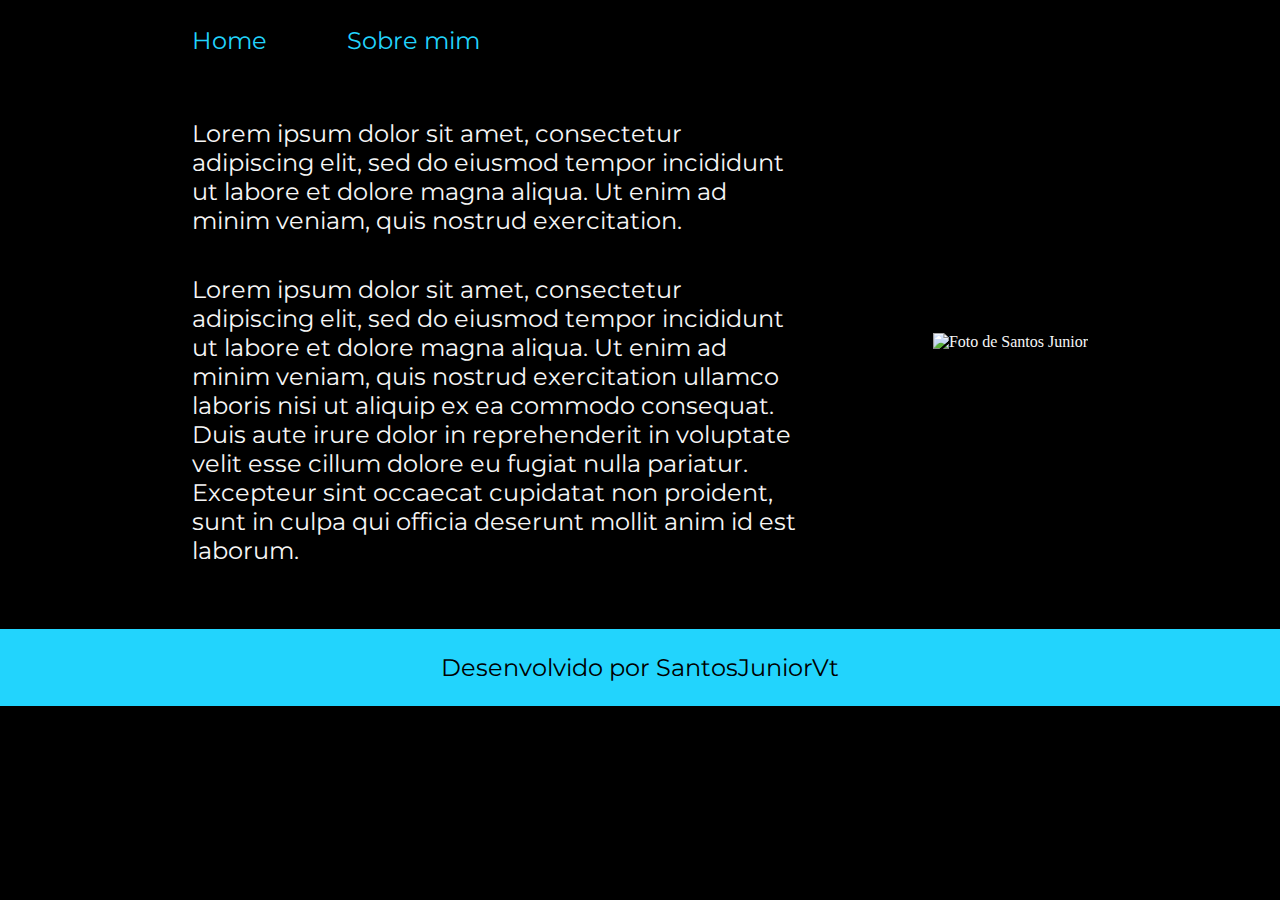
==== about.html @ 77722bc9 "feat add: header and about" ====
<!DOCTYPE html>
<html lang="pt-br">
  <head>
    <title>Sobre mim</title>
    <meta charset="UTF-8">
    <meta name="viewport" content="width=device-width, initial-scale=1">
    <link href="css/style.css" rel="stylesheet">
  </head>
  <body>
    <header class="header">
      <nav class="header__menu">
        <a class="header__menu__link" href="index.html">Home</a>
        <a class="header__menu__link" href="about.html">Sobre mim</a>
      </nav>
    </header>
    <main class="presentation">
    <section class="presentation__content">
        <p class="presentation__content__paragraph">Lorem ipsum dolor sit amet, consectetur adipiscing elit, sed do eiusmod tempor incididunt ut labore et dolore magna aliqua. Ut enim ad minim veniam, quis nostrud exercitation.</p>
        <p class="presentation__content__paragraph">Lorem ipsum dolor sit amet, consectetur adipiscing elit, sed do eiusmod tempor incididunt ut labore et dolore magna aliqua. Ut enim ad minim veniam, quis nostrud exercitation ullamco laboris nisi ut aliquip ex ea commodo consequat. Duis aute irure dolor in reprehenderit in voluptate velit esse cillum dolore eu fugiat nulla pariatur. Excepteur sint occaecat cupidatat non proident, sunt in culpa qui officia deserunt mollit anim id est laborum.</p>
    </section>
      <img src="./assets/Imagem.png" alt="Foto de Santos Junior">
    </main>
    <footer>
      <p class="baseboard">Desenvolvido por SantosJuniorVt</p>
    </footer>
  </body>
</html>
---- css/style.css ----
@import url('https://fonts.googleapis.com/css2?family=Montserrat:wght@400;600&family=Ubuntu&display=swap');

* {
  margin: 0;
  padding: 0;
}

body {
  box-sizing: border-box;
  background-color: #000000;
  color: #f6f6f6;
}

.header {
  padding: 2% 0% 0% 15% ;
}

.header__menu {
  display: flex;
  gap: 80px;
}

.header__menu__link{
  text-decoration: none;
  font-family: 'Montserrat', sans-serif;
  font-size: 24px;
  font-weight: 400;
  color: #22d4fd;
}

.presentation {
  padding: 5% 15%;
  display: flex;
  align-items: center;
  justify-content: space-between;
}

.presentation__content {
  width: 615px;
  display: flex;
  flex-direction: column;
  gap: 40px;
}

.presentation__content__title {
  font-size: 36px;
  font-family: 'Ubuntu', sans-serif;
}

.highlighted-title {
  color: #22d4fd;
}

.presentation__content__paragraph {
  font-size: 24px;
  font-family: 'Montserrat', sans-serif;
}

.presentation__links {
  display: flex;
  flex-direction: column;
  justify-content: space-between;
  align-items: center;
  gap: 32px;
}

.presentation__links__subtitle {
  font-family: 'Ubuntu', sans-serif;
  font-weight: 400;
  font-size: 24px;
}

.presentation__links__link {
  display: flex;
  justify-content: center;
  gap: 16px;
  width: 378px;
  text-align: center;
  border: 2px solid #22d4fd;
  border-radius: 8px;
  font-size: 24px;
  font-weight: 600;
  padding: 21.5px 0;
  text-decoration: none;
  color: #f6f6f6;
  font-family: 'Montserrat', sans-serif;
  transition: background-color 1s;
}

.presentation__links__link:hover {
  background-color: #272727;
  transition: background-color 1s;
}

.baseboard {
  padding: 24px;
  color: #000000;
  background-color: #22d4fd;
  font-family: 'Montserrat', sans-serif;
  text-align: center;
  font-size: 24px;
  font-weight: 400;
}
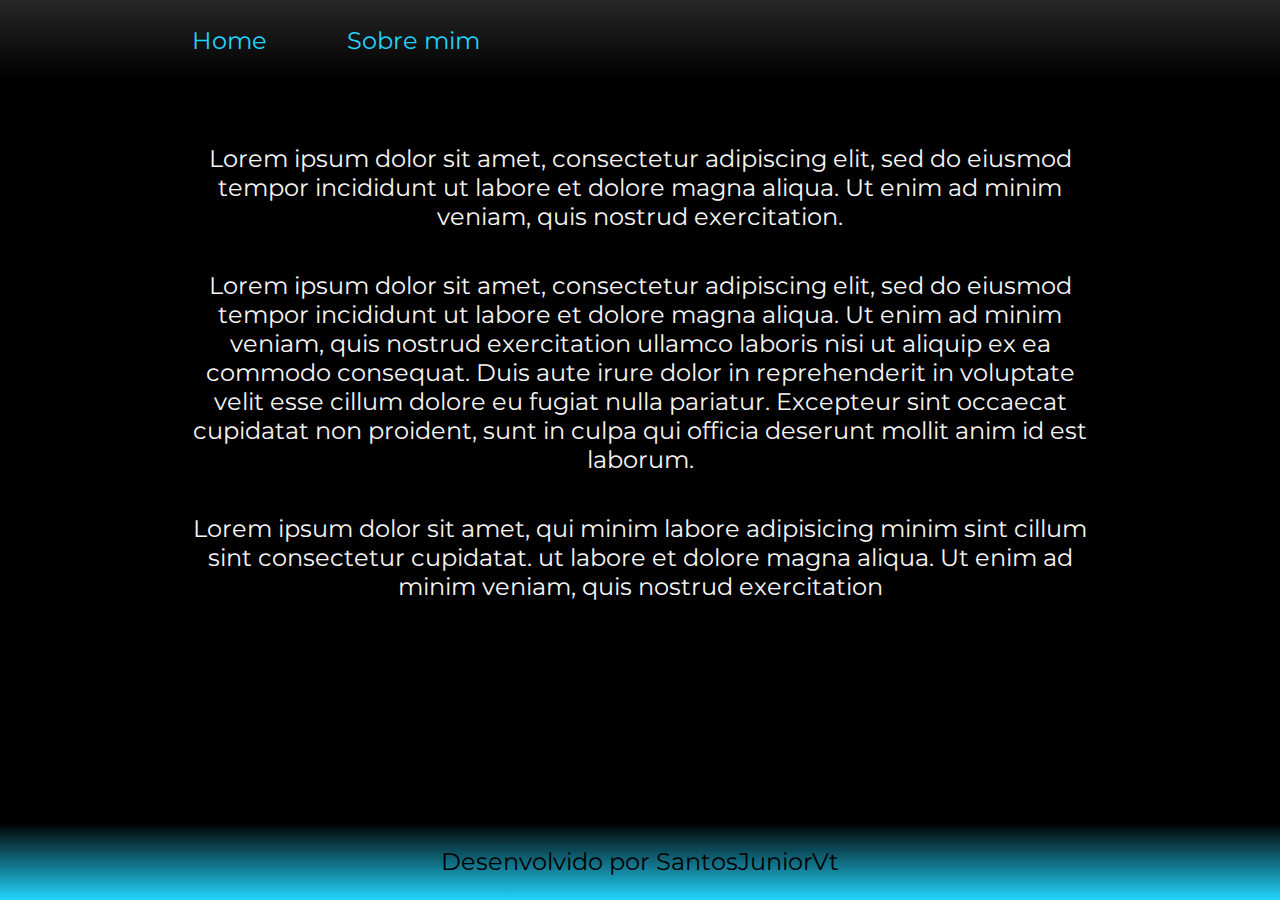
==== commit 64b73302: "some things removed: images and css death codes" ====
--- a/about.html
+++ b/about.html
@@ -3,6 +3,7 @@
   <head>
     <title>Sobre mim</title>
     <meta charset="UTF-8">
+    <meta http-equiv="X-UA-Compatible" content="IE=edge">
     <meta name="viewport" content="width=device-width, initial-scale=1">
     <link href="css/style.css" rel="stylesheet">
   </head>
@@ -17,10 +18,11 @@
     <section class="presentation__content">
         <p class="presentation__content__paragraph">Lorem ipsum dolor sit amet, consectetur adipiscing elit, sed do eiusmod tempor incididunt ut labore et dolore magna aliqua. Ut enim ad minim veniam, quis nostrud exercitation.</p>
         <p class="presentation__content__paragraph">Lorem ipsum dolor sit amet, consectetur adipiscing elit, sed do eiusmod tempor incididunt ut labore et dolore magna aliqua. Ut enim ad minim veniam, quis nostrud exercitation ullamco laboris nisi ut aliquip ex ea commodo consequat. Duis aute irure dolor in reprehenderit in voluptate velit esse cillum dolore eu fugiat nulla pariatur. Excepteur sint occaecat cupidatat non proident, sunt in culpa qui officia deserunt mollit anim id est laborum.</p>
+        <p class="presentation__content__paragraph">Lorem ipsum dolor sit amet, qui minim labore adipisicing minim sint cillum sint consectetur cupidatat. ut labore et dolore magna aliqua. Ut enim ad minim veniam, quis nostrud exercitation</p>
     </section>
-      <img src="./assets/Imagem.png" alt="Foto de Santos Junior">
+      <!-- <img src="./assets/Imagem.png" alt="Foto de Santos Junior"> -->
     </main>
-    <footer>
+    <footer class="footer">
       <p class="baseboard">Desenvolvido por SantosJuniorVt</p>
     </footer>
   </body>
--- a/css/style.css
+++ b/css/style.css
@@ -1,4 +1,15 @@
 @import url('https://fonts.googleapis.com/css2?family=Montserrat:wght@400;600&family=Ubuntu&display=swap');
+
+:root{
+  --primary-color: #000000;
+  --secondary-color: #f6f6f6;
+  --tertiary-color: #22d4fd;
+  --hover-color: #272727;
+  --header-color: #202020;
+
+  --primary-font: 'Ubuntu', sans-serif;
+  --secondary-font: 'Montserrat', sans-serif;
+}
 
 * {
   margin: 0;
@@ -6,13 +17,18 @@
 }
 
 body {
+  /* height: 100vh; */
   box-sizing: border-box;
-  background-color: #000000;
-  color: #f6f6f6;
+  background-color: var(--primary-color);
+  color: var(--secondary-color);
 }
 
 .header {
-  padding: 2% 0% 0% 15% ;
+  background-image: linear-gradient(var(--hover-color), var(--primary-color)); 
+  padding: 2% 15%;
+  position: -webkit-sticky;
+  position:   sticky;
+  top: 0;
 }
 
 .header__menu {
@@ -22,21 +38,22 @@
 
 .header__menu__link{
   text-decoration: none;
-  font-family: 'Montserrat', sans-serif;
+  font-family: var(--secondary-font);
   font-size: 24px;
   font-weight: 400;
-  color: #22d4fd;
+  color: var(--tertiary-color);
 }
 
 .presentation {
   padding: 5% 15%;
   display: flex;
   align-items: center;
+  text-align: center;
   justify-content: space-between;
 }
 
 .presentation__content {
-  width: 615px;
+  /* width: 615px; */
   display: flex;
   flex-direction: column;
   gap: 40px;
@@ -44,16 +61,16 @@
 
 .presentation__content__title {
   font-size: 36px;
-  font-family: 'Ubuntu', sans-serif;
+  font-family: var(--primary-font);
 }
 
 .highlighted-title {
-  color: #22d4fd;
+  color: var(--tertiary-color);
 }
 
 .presentation__content__paragraph {
   font-size: 24px;
-  font-family: 'Montserrat', sans-serif;
+  font-family: var(--secondary-font);
 }
 
 .presentation__links {
@@ -65,7 +82,7 @@
 }
 
 .presentation__links__subtitle {
-  font-family: 'Ubuntu', sans-serif;
+  font-family: var(primary-font);
   font-weight: 400;
   font-size: 24px;
 }
@@ -76,27 +93,33 @@
   gap: 16px;
   width: 378px;
   text-align: center;
-  border: 2px solid #22d4fd;
+  border: 2px solid var(--tertiary-color);
   border-radius: 8px;
   font-size: 24px;
   font-weight: 600;
   padding: 21.5px 0;
   text-decoration: none;
-  color: #f6f6f6;
-  font-family: 'Montserrat', sans-serif;
+  color: var(--secondary-color);
+  font-family: var(--secondary-font);
   transition: background-color 1s;
 }
 
 .presentation__links__link:hover {
-  background-color: #272727;
+  background-color: var(--hover-color);
   transition: background-color 1s;
+}
+
+.footer {
+  position: fixed;
+  bottom: 0;
+  width: 100%;
 }
 
 .baseboard {
   padding: 24px;
-  color: #000000;
-  background-color: #22d4fd;
-  font-family: 'Montserrat', sans-serif;
+  color: var(--primary-color);
+  background-image: linear-gradient(var(--primary-color), var(--tertiary-color));
+  font-family: var(--secondary-font);
   text-align: center;
   font-size: 24px;
   font-weight: 400;
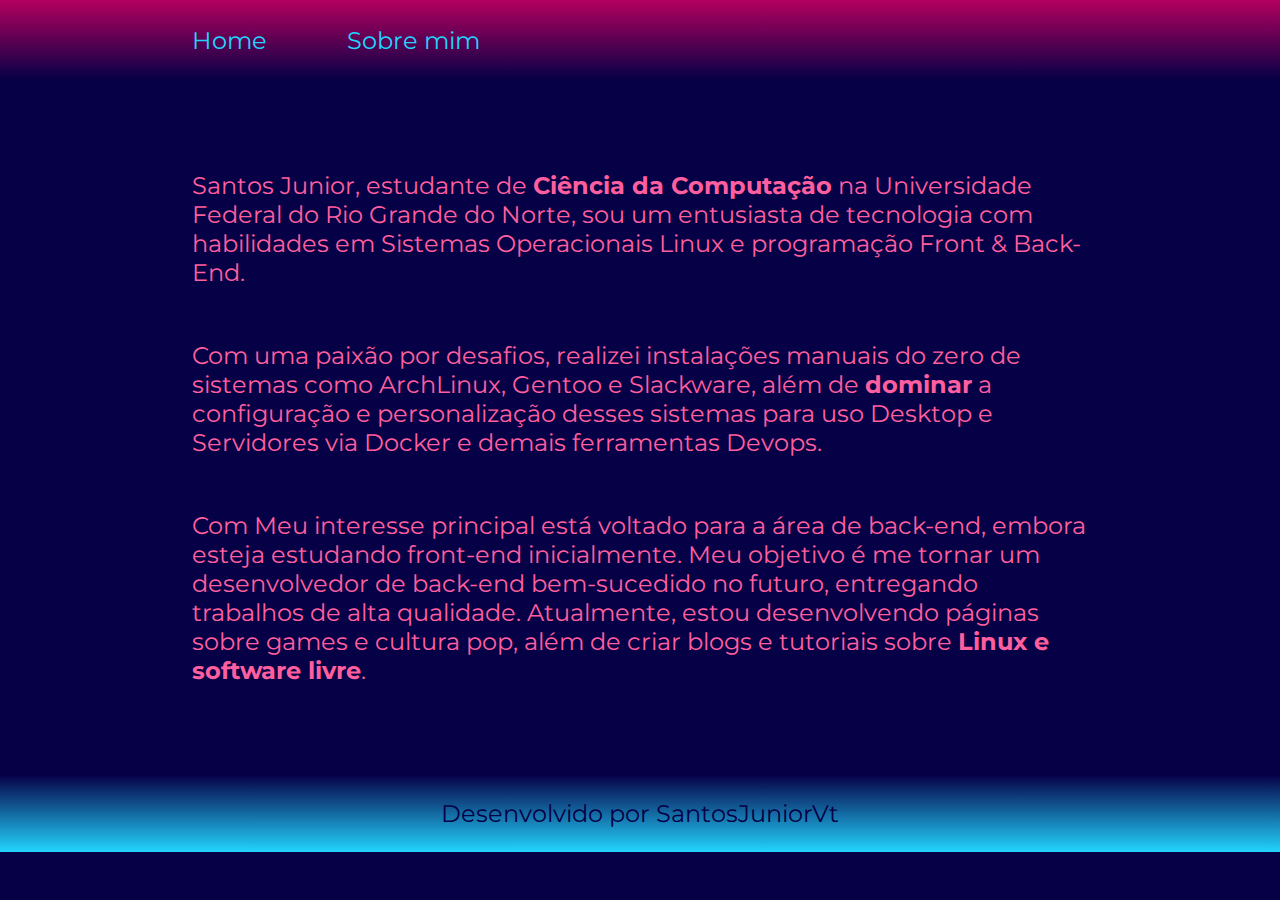
==== commit 5c0f0fe2: "release portfolio" ====
--- a/about.html
+++ b/about.html
@@ -1,29 +1,30 @@
 <!DOCTYPE html>
 <html lang="pt-br">
-  <head>
-    <title>Sobre mim</title>
-    <meta charset="UTF-8">
-    <meta http-equiv="X-UA-Compatible" content="IE=edge">
-    <meta name="viewport" content="width=device-width, initial-scale=1">
-    <link href="css/style.css" rel="stylesheet">
-  </head>
-  <body>
-    <header class="header">
-      <nav class="header__menu">
-        <a class="header__menu__link" href="index.html">Home</a>
-        <a class="header__menu__link" href="about.html">Sobre mim</a>
-      </nav>
-    </header>
-    <main class="presentation">
-    <section class="presentation__content">
-        <p class="presentation__content__paragraph">Lorem ipsum dolor sit amet, consectetur adipiscing elit, sed do eiusmod tempor incididunt ut labore et dolore magna aliqua. Ut enim ad minim veniam, quis nostrud exercitation.</p>
-        <p class="presentation__content__paragraph">Lorem ipsum dolor sit amet, consectetur adipiscing elit, sed do eiusmod tempor incididunt ut labore et dolore magna aliqua. Ut enim ad minim veniam, quis nostrud exercitation ullamco laboris nisi ut aliquip ex ea commodo consequat. Duis aute irure dolor in reprehenderit in voluptate velit esse cillum dolore eu fugiat nulla pariatur. Excepteur sint occaecat cupidatat non proident, sunt in culpa qui officia deserunt mollit anim id est laborum.</p>
-        <p class="presentation__content__paragraph">Lorem ipsum dolor sit amet, qui minim labore adipisicing minim sint cillum sint consectetur cupidatat. ut labore et dolore magna aliqua. Ut enim ad minim veniam, quis nostrud exercitation</p>
+<head>
+  <title>Sobre mim</title>
+  <meta charset="UTF-8">
+  <meta http-equiv="X-UA-Compatible" content="IE=edge">
+  <meta name="viewport" content="width=device-width, initial-scale=1">
+  <link href="css/style.css" rel="stylesheet">
+</head>
+<body>
+  <header class="header">
+    <nav class="header__menu">
+      <a class="header__menu__link" href="index.html">Home</a>
+      <a class="header__menu__link" href="about.html">Sobre mim</a>
+    </nav>
+  </header>
+  <main class="about__presentation">
+    <section >
+      <p class="about__presentation__content__paragraph">Santos Junior, estudante de <strong>Ciência da Computação</strong> na Universidade Federal do Rio Grande do Norte, sou um entusiasta de tecnologia com habilidades em Sistemas Operacionais Linux e programação Front & Back-End.</p>
+
+      <p class="about__presentation__content__paragraph">Com uma paixão por desafios, realizei instalações manuais do zero de sistemas como ArchLinux, Gentoo e Slackware, além de <strong>dominar</strong> a configuração e personalização desses sistemas para uso Desktop e Servidores via Docker e demais ferramentas Devops.</p>
+
+      <p class="about__presentation__content__paragraph">Com Meu interesse principal está voltado para a área de back-end, embora esteja estudando front-end inicialmente. Meu objetivo é me tornar um desenvolvedor de back-end bem-sucedido no futuro, entregando trabalhos de alta qualidade. Atualmente, estou desenvolvendo páginas sobre games e cultura pop, além de criar blogs e tutoriais sobre <strong>Linux e software livre</strong>.</p>
     </section>
-      <!-- <img src="./assets/Imagem.png" alt="Foto de Santos Junior"> -->
-    </main>
-    <footer class="footer">
-      <p class="baseboard">Desenvolvido por SantosJuniorVt</p>
-    </footer>
-  </body>
+  </main>
+  <footer class="footer">
+    <p class="baseboard">Desenvolvido por SantosJuniorVt</p>
+  </footer>
+</body>
 </html>
--- a/css/style.css
+++ b/css/style.css
@@ -1,12 +1,12 @@
 @import url('https://fonts.googleapis.com/css2?family=Montserrat:wght@400;600&family=Ubuntu&display=swap');
 
 :root{
-  --primary-color: #000000;
-  --secondary-color: #f6f6f6;
+  --primary-color: #060047;
+  --secondary-color: #FF5F9E;
   --tertiary-color: #22d4fd;
-  --hover-color: #272727;
-  --header-color: #202020;
-
+  --hover-color: #B3005E;
+  --header-color: #22d4fd;
+  
   --primary-font: 'Ubuntu', sans-serif;
   --secondary-font: 'Montserrat', sans-serif;
 }
@@ -17,7 +17,6 @@
 }
 
 body {
-  /* height: 100vh; */
   box-sizing: border-box;
   background-color: var(--primary-color);
   color: var(--secondary-color);
@@ -26,20 +25,18 @@
 .header {
   background-image: linear-gradient(var(--hover-color), var(--primary-color)); 
   padding: 2% 15%;
-  position: -webkit-sticky;
-  position:   sticky;
-  top: 0;
 }
 
 .header__menu {
   display: flex;
+  align-items: center;
   gap: 80px;
 }
 
 .header__menu__link{
   text-decoration: none;
   font-family: var(--secondary-font);
-  font-size: 24px;
+  font-size: 1.5rem;
   font-weight: 400;
   color: var(--tertiary-color);
 }
@@ -47,20 +44,28 @@
 .presentation {
   padding: 5% 15%;
   display: flex;
+  flex-direction: column;
   align-items: center;
   text-align: center;
   justify-content: space-between;
 }
 
+.about__presentation {
+  padding: 5% 15%;
+  display: flex;
+  flex-direction: column;
+  align-items: center;
+  justify-content: space-between;
+}
+
 .presentation__content {
-  /* width: 615px; */
   display: flex;
   flex-direction: column;
   gap: 40px;
 }
 
 .presentation__content__title {
-  font-size: 36px;
+  font-size: 2.25rem;
   font-family: var(--primary-font);
 }
 
@@ -69,8 +74,14 @@
 }
 
 .presentation__content__paragraph {
-  font-size: 24px;
+  font-size: 1.5rem;
   font-family: var(--secondary-font);
+}
+
+.about__presentation__content__paragraph {
+padding: 3% 0;
+font-size: 1.5rem;
+font-family: var(--secondary-font);
 }
 
 .presentation__links {
@@ -82,12 +93,13 @@
 }
 
 .presentation__links__subtitle {
+  padding: 5% 0;
   font-family: var(primary-font);
   font-weight: 400;
-  font-size: 24px;
+  font-size: 1.5rem;
 }
 
-.presentation__links__link {
+.presentation__links__navigation {
   display: flex;
   justify-content: center;
   gap: 16px;
@@ -95,7 +107,7 @@
   text-align: center;
   border: 2px solid var(--tertiary-color);
   border-radius: 8px;
-  font-size: 24px;
+  font-size: 1.5rem;
   font-weight: 600;
   padding: 21.5px 0;
   text-decoration: none;
@@ -104,14 +116,12 @@
   transition: background-color 1s;
 }
 
-.presentation__links__link:hover {
+.presentation__links__navigation:hover {
   background-color: var(--hover-color);
   transition: background-color 1s;
 }
 
 .footer {
-  position: fixed;
-  bottom: 0;
   width: 100%;
 }
 
@@ -121,6 +131,26 @@
   background-image: linear-gradient(var(--primary-color), var(--tertiary-color));
   font-family: var(--secondary-font);
   text-align: center;
-  font-size: 24px;
+  font-size: 1.5rem;
   font-weight: 400;
 }
+
+@media (max-width: 1200px) {
+  .header {
+    display: flex;
+    justify-content: center;
+    padding: 10%;
+  }
+  
+  .presentation {
+    text-align: justify;
+  }
+  
+  .presentation__links_navigation {
+  background-color: var(--hover-color);
+  }
+  
+  .footer {
+    margin-top: 5%;
+  }
+}